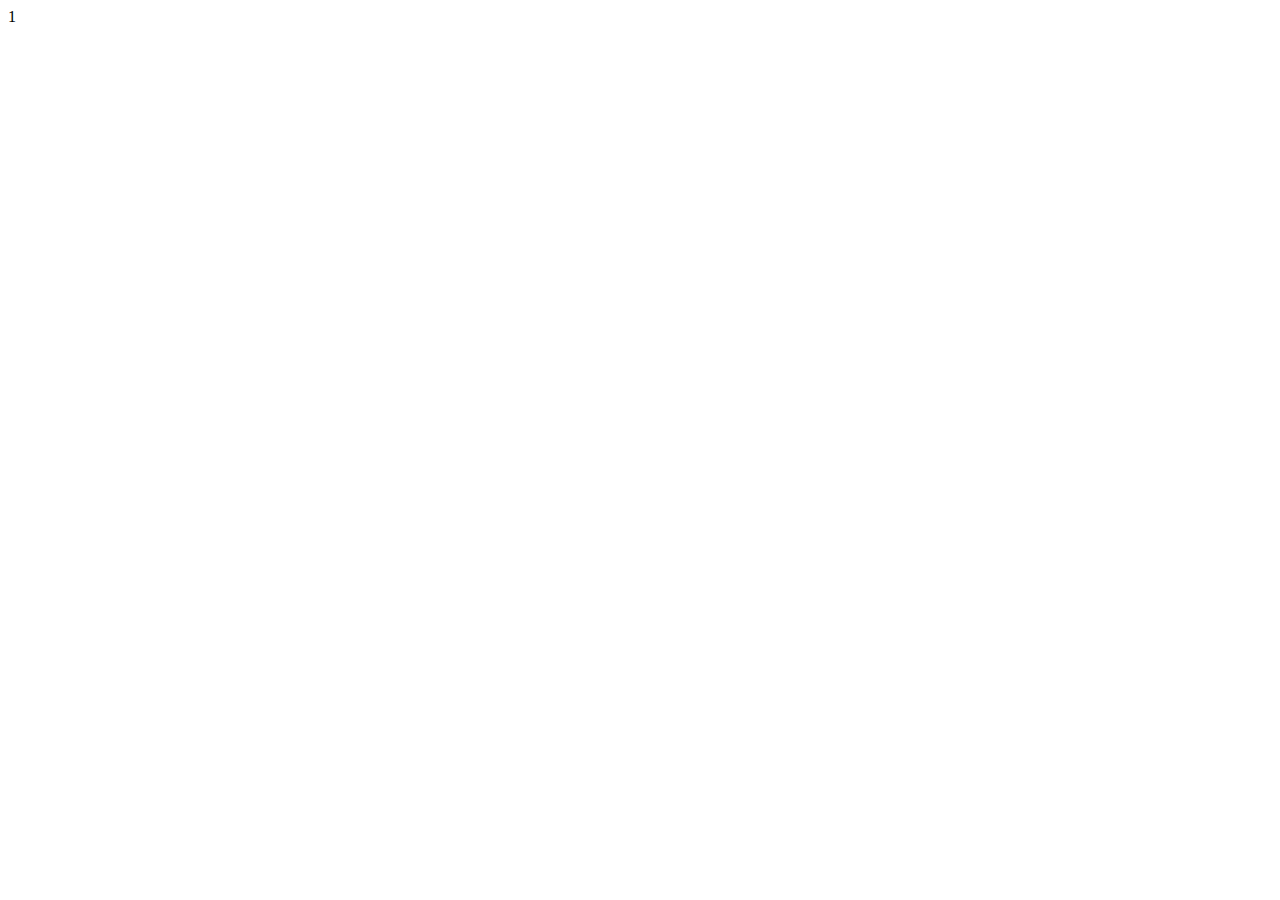
==== pages/choose.html @ ab0c5960 "커밋 로그 되나 확인" ====
<!DOCTYPE html>
<html>
    <head>
        <meta charset="UTF-8" />
        <meta name="viewport" content="width=device-width, initial-scale=1.0" />
        <title>SUNG EUN</title>
        <link rel="stylesheet" href="css/style.css" />
        <link rel="preconnect" href="https://fonts.gstatic.com">
        <link href="https://fonts.googleapis.com/css2?family=Noto+Sans+KR:wght@100;300;400;500;700;900&family=Poppins:wght@100;200;300;400;500;600;700;800&display=swap" rel="stylesheet">
    </head>
    <body>
        <div class="testbox">1</div>


        <script src="https://code.jquery.com/jquery-3.4.1.js"></script>
        <script src="js/component.js"></script>
    </body>
</html>
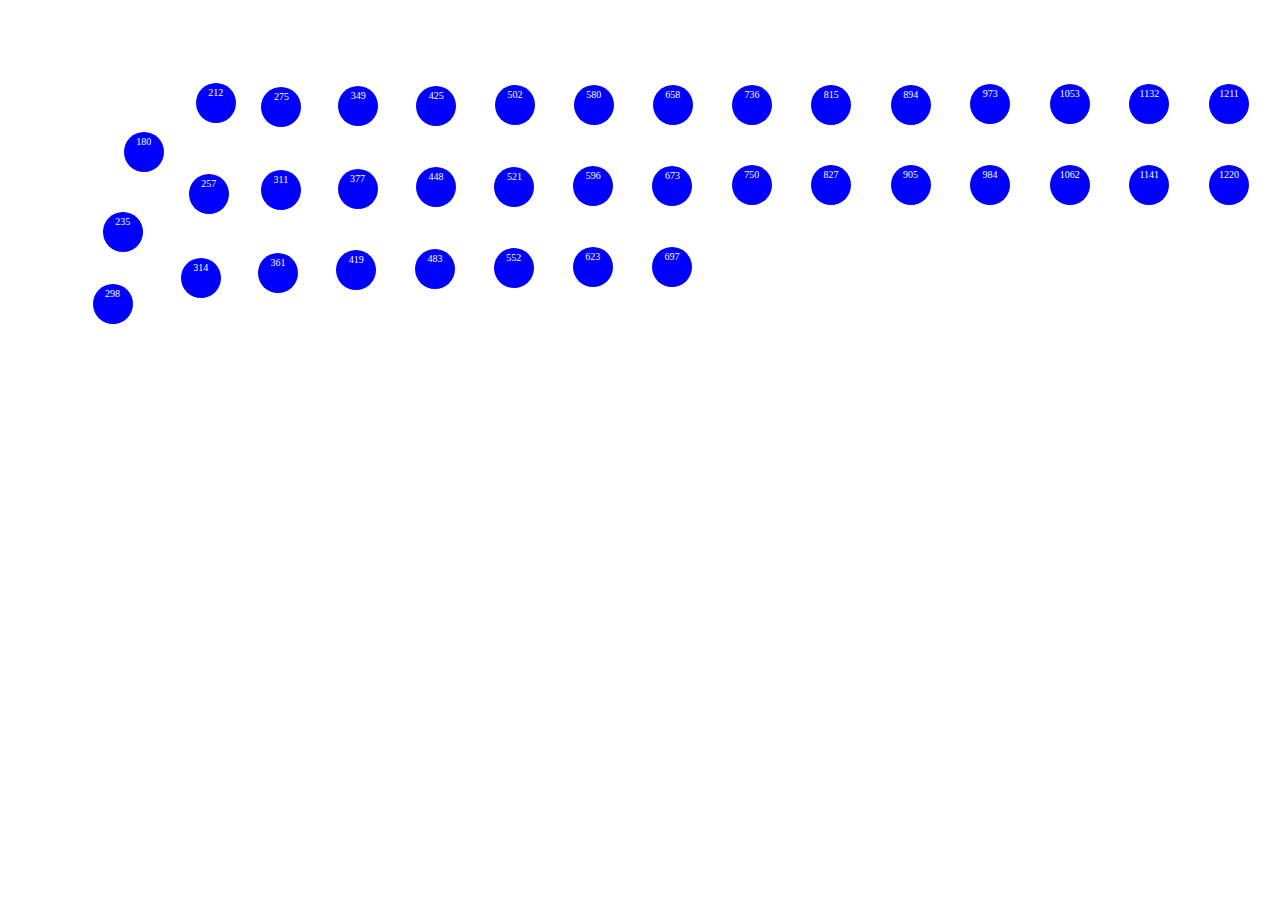
==== commit 1d6502d1: "mouse avoid effect test" ====
--- a/pages/choose.html
+++ b/pages/choose.html
@@ -4,15 +4,56 @@
         <meta charset="UTF-8" />
         <meta name="viewport" content="width=device-width, initial-scale=1.0" />
         <title>SUNG EUN</title>
-        <link rel="stylesheet" href="css/style.css" />
+        <link rel="stylesheet" href="../css/style.css" />
         <link rel="preconnect" href="https://fonts.gstatic.com">
         <link href="https://fonts.googleapis.com/css2?family=Noto+Sans+KR:wght@100;300;400;500;700;900&family=Poppins:wght@100;200;300;400;500;600;700;800&display=swap" rel="stylesheet">
     </head>
     <body>
-        <div class="testbox">1</div>
+        <div class="avoid-object-wrapper">
+            <div class="avoid-object">1</div>
+            <div class="avoid-object">X</div>
+            <div class="avoid-object">X</div>
+            <div class="avoid-object">X</div>
+            <div class="avoid-object">X</div>
+            <div class="avoid-object">X</div>
+            <div class="avoid-object">X</div>
+            <div class="avoid-object">X</div>
+            <div class="avoid-object">X</div>
+            <div class="avoid-object">1</div>
+            <div class="avoid-object">X</div>
+            <div class="avoid-object">X</div>
+            <div class="avoid-object">X</div>
+            <div class="avoid-object">X</div>
+            <div class="avoid-object">X</div>
+            <div class="avoid-object">X</div>
+            <div class="avoid-object">X</div>
+            <div class="avoid-object">X</div>
+            <div class="avoid-object">1</div>
+            <div class="avoid-object">X</div>
+            <div class="avoid-object">X</div>
+            <div class="avoid-object">X</div>
+            <div class="avoid-object">X</div>
+            <div class="avoid-object">X</div>
+            <div class="avoid-object">X</div>
+            <div class="avoid-object">X</div>
+            <div class="avoid-object">X</div>
+            <div class="avoid-object">1</div>
+            <div class="avoid-object">X</div>
+            <div class="avoid-object">X</div>
+            <div class="avoid-object">X</div>
+            <div class="avoid-object">X</div>
+            <div class="avoid-object">X</div>
+            <div class="avoid-object">X</div>
+            <div class="avoid-object">X</div>
+            <div class="avoid-object">X</div>
+            <div class="avoid-object">X</div>
+            <div class="avoid-object">X</div>
+            <div class="avoid-object">X</div>
+            <div class="avoid-object">X</div>
+        </div>
 
 
         <script src="https://code.jquery.com/jquery-3.4.1.js"></script>
-        <script src="js/component.js"></script>
+        <script src="../js/avoidMouse.js"></script>
     </body>
 </html>
--- a/css/style.css
+++ b/css/style.css
@@ -0,0 +1,182 @@
+:root {
+    --primary-black: #555555;
+    --secondary-black: #868686;
+    --tertiary-black: #aaaaaa;
+    --primary-text: #111111;
+
+
+    --highlight-main: #9EEBCF;
+    --highlight-walker: #5AD1FF60;
+    --highlight-up: #58CCD560;
+    --highlight-REI: #FABB5460;
+    --highlight-cook-fresh: #CFEB6860;
+    --highlight-THD: #FDAA7560;
+    --highlight-eatxplore: #F9CB4260;
+    --highlight-thriller: #BB142215;
+    --highlight-photos: #1A73E825;
+    --highlight-google: #366FF225;
+    --highlight-about: #9EEBCF60;
+
+    --THD-color:#F96302;
+    --eatxplore-color:#F9CB42;
+    --walker-color:#5AD1FF;
+    --about-color: #44DCC4;
+    --cookfresh-color: #CFEB68;
+    --photos-color:#1A73E8;
+    --google-color:#366FF2;
+}
+
+html,
+body {
+    margin: 0;
+    padding: 0;
+    width: 100%;
+    box-sizing: border-box;
+    background-color: #ffffff;
+}
+
+.kr{font-family: 'Noto Sans KR', -apple-system, BlinkMacSystemFont, 'Segoe UI', Roboto, Oxygen, Ubuntu, Cantarell, 'Open Sans', 'Helvetica Neue', sans-serif;}
+.en{font-family: 'Poppins', -apple-system, BlinkMacSystemFont, 'Segoe UI', Roboto, Oxygen, Ubuntu, Cantarell, 'Open Sans', 'Helvetica Neue', sans-serif;}
+
+.circle-scroll {
+    position: fixed;
+    display: flex;
+    align-items: center;
+    justify-content: center;
+    padding: 0;
+    box-sizing: border-box;
+    bottom: 20px;
+    right: 70px;
+}
+
+.circular-text {
+    /* transform: translate(-50%, -50%); */
+    color: rgba(14, 14, 14, 1);
+    font-size: 12px;
+    font-family: "";
+    transition: 0.7s ease-out;
+    -webkit-text-stroke: 1px rgba(0, 0, 0, 0.6);
+}
+
+
+.arrow-down {
+    position: relative;
+    left: -50%;
+    width: 30px;
+    transition: all ease 1s;
+    transform: rotate( 0deg );
+}
+
+.main-nav {
+    margin: 0;
+    padding: 0;
+    display: flex;
+    justify-content: space-between;
+}
+
+.nav-list {
+    display: flex;
+    align-items: center;
+}
+
+.nav-list a {
+    padding-left: 2em;
+    font-weight: 300;
+    color: rgba(14, 14, 14, 1);
+}
+
+.header-nav {
+    position: fixed;
+    z-index: 100;
+    top: 0;
+    right: 0;
+    width: 100%;
+    background-color: rgba(255, 255, 255, 0.6);
+}
+
+.nav-wrapper {
+    box-sizing: border-box;
+    width: 100%;
+    padding: 1em 1.5em 1em 1.5em;
+    /* border: 1px solid red; */
+    margin: 0 auto;
+}
+
+.name-logo {
+    font-weight: 700;
+}
+
+.progress-container {
+    width: 100%;
+    height: 1px;
+    background: #E2E2E2;
+  }
+  
+.progress-bar {
+    height: 2px;
+    background: #2F2F40;
+    width: 0%;
+    z-index: 1;
+}
+
+.body-display-wrapper {
+    padding-top: 10em;
+    max-width: 800px;
+    /* border: 1px solid red; */
+    margin: 0 auto;
+}
+
+.body-display-wrapper p {
+    line-height: 1.8;
+    font-size: 0.9em;
+    font-weight: 300;
+}
+
+/* Highlight Text & Animation*/
+
+.highlight {
+    position: relative;
+    background-origin: 0;
+    background-size: 200% 100%;
+    background-repeat: repeat-x;
+    background-position: 0 100%;
+    transition: background-position 0.8s ease-out;
+    padding: 4px 0px;
+}
+  
+.highlight.shown {
+    position: relative;
+    background-origin: 0;
+    background-size: 200% 50%;
+    background-repeat: repeat-x;
+    background-position: -100% 100%;
+    transition: background-position 0.8s ease-out;
+    background-image: linear-gradient(to right, transparent 50%, var(--highlight-walker) 50%);
+}
+
+
+/* choose page style */
+
+.avoid-object-wrapper {
+    width: 100%;
+    display: flex;
+    flex-wrap: wrap;
+    box-sizing: border-box;
+}
+
+.avoid-object {
+    box-sizing: border-box;
+    position:relative;
+    background: blue;
+    font-size:10px;
+    top:40px;
+    left:40px;
+    display:inline-block;
+    margin:20px;
+    border-radius: 50% ;
+    width:40px;
+    height:40px;
+    color:white;
+    text-align:center;
+    line-height:20px;
+}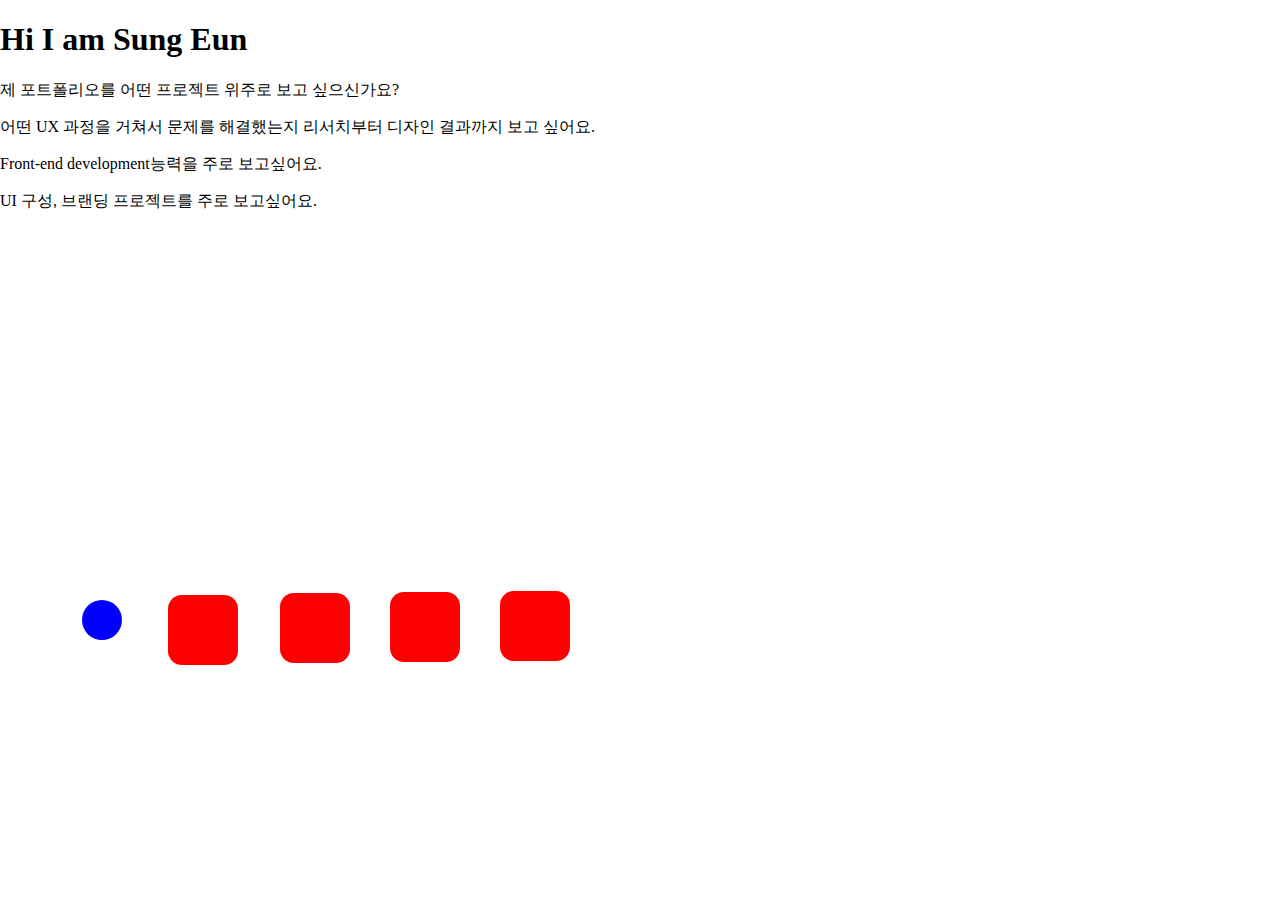
==== commit 4cdbc071: "처음선택페이지스테틱디자인" ====
--- a/pages/choose.html
+++ b/pages/choose.html
@@ -9,49 +9,24 @@
         <link href="https://fonts.googleapis.com/css2?family=Noto+Sans+KR:wght@100;300;400;500;700;900&family=Poppins:wght@100;200;300;400;500;600;700;800&display=swap" rel="stylesheet">
     </head>
     <body>
+        <div class="blurback">
+            <div class="intro-question">
+                <h1>Hi I am Sung Eun</h1>
+                <p>제 포트폴리오를 어떤 프로젝트 위주로 보고 싶으신가요?</p>
+            </div>
+            <div class="intro-answer">
+                <p>어떤 UX 과정을 거쳐서 문제를 해결했는지 리서치부터 디자인 결과까지 보고 싶어요.</p>
+                <p>Front-end development능력을 주로 보고싶어요.</p>
+                <p>UI 구성, 브랜딩 프로젝트를 주로 보고싶어요. </p>
+            </div>
+        </div>
         <div class="avoid-object-wrapper">
-            <div class="avoid-object">1</div>
-            <div class="avoid-object">X</div>
-            <div class="avoid-object">X</div>
-            <div class="avoid-object">X</div>
-            <div class="avoid-object">X</div>
-            <div class="avoid-object">X</div>
-            <div class="avoid-object">X</div>
-            <div class="avoid-object">X</div>
-            <div class="avoid-object">X</div>
-            <div class="avoid-object">1</div>
-            <div class="avoid-object">X</div>
-            <div class="avoid-object">X</div>
-            <div class="avoid-object">X</div>
-            <div class="avoid-object">X</div>
-            <div class="avoid-object">X</div>
-            <div class="avoid-object">X</div>
-            <div class="avoid-object">X</div>
-            <div class="avoid-object">X</div>
-            <div class="avoid-object">1</div>
-            <div class="avoid-object">X</div>
-            <div class="avoid-object">X</div>
-            <div class="avoid-object">X</div>
-            <div class="avoid-object">X</div>
-            <div class="avoid-object">X</div>
-            <div class="avoid-object">X</div>
-            <div class="avoid-object">X</div>
-            <div class="avoid-object">X</div>
-            <div class="avoid-object">1</div>
-            <div class="avoid-object">X</div>
-            <div class="avoid-object">X</div>
-            <div class="avoid-object">X</div>
-            <div class="avoid-object">X</div>
-            <div class="avoid-object">X</div>
-            <div class="avoid-object">X</div>
-            <div class="avoid-object">X</div>
-            <div class="avoid-object">X</div>
-            <div class="avoid-object">X</div>
-            <div class="avoid-object">X</div>
-            <div class="avoid-object">X</div>
-            <div class="avoid-object">X</div>
+            <div class="avoid-object object1"></div>
+            <div class="avoid-object object2"></div>
+            <div class="avoid-object object2"></div>
+            <div class="avoid-object object2"></div>
+            <div class="avoid-object object2"></div>
         </div>
-
 
         <script src="https://code.jquery.com/jquery-3.4.1.js"></script>
         <script src="../js/avoidMouse.js"></script>
--- a/css/style.css
+++ b/css/style.css
@@ -159,19 +159,27 @@
 
 .avoid-object-wrapper {
     width: 100%;
+    top: 0;
+    right: 0;
+    position: relative;
     display: flex;
     flex-wrap: wrap;
     box-sizing: border-box;
+    z-index: 100;
 }
 
 .avoid-object {
+    box-sizing: border-box;
+    z-index: -100;
+}
+
+.object1 {
     box-sizing: border-box;
     position:relative;
     background: blue;
-    font-size:10px;
     top:40px;
     left:40px;
-    display:inline-block;
+    display:flex;
     margin:20px;
     border-radius: 50% ;
     width:40px;
@@ -179,4 +187,20 @@
     color:white;
     text-align:center;
     line-height:20px;
-}+}
+
+.object2 {
+    box-sizing: border-box;
+    position:relative;
+    background: red;
+    top:40px;
+    left:40px;
+    display:flex;
+    margin:20px;
+    border-radius: 20% ;
+    width:70px;
+    height:70px;
+    color:white;
+    text-align:center;
+    line-height:20px;
+}
